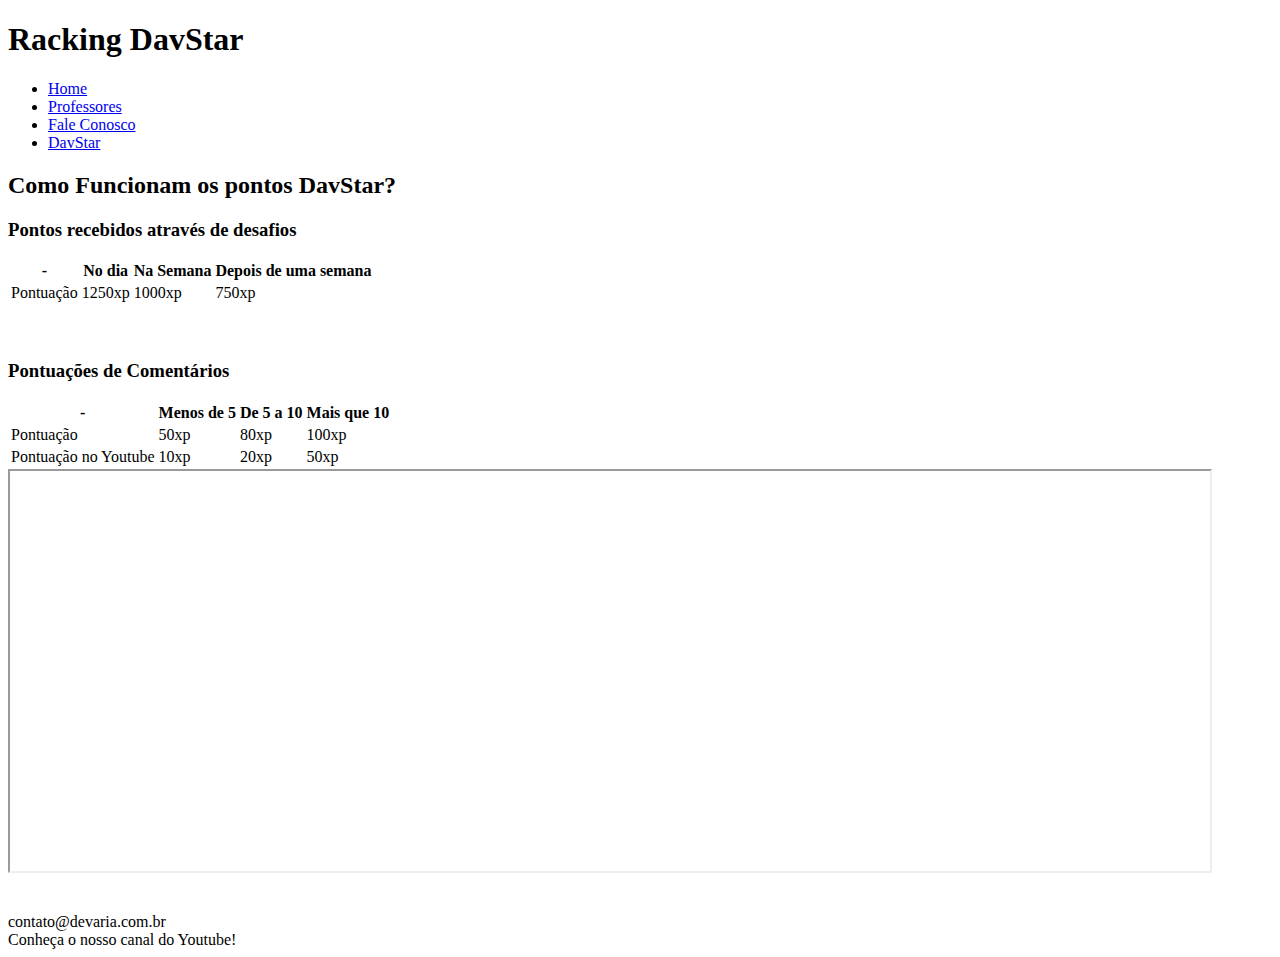
==== DevStar.html @ 485938d9 "stylo na página index" ====
<!DOCTYPE html>
<html lang="pt-BR">

<head>
    <meta charset="utf-8" />
    <title>DavStar!</title>
</head>

<body>
    <header>
        <h1>Racking DavStar</h1>
        <nav>
            <ul>
                <li><a href="index.html">Home</a></li>
                <li><a href="Professores.html">Professores</a></li>
                <li><a href="FaleConosco.html">Fale Conosco</a></li>
                <li><a href="DevStar.html">DavStar</a></li>
            </ul>
        </nav>
    </header>
    <main>
        <h2>Como Funcionam os pontos DavStar?</h2>
        <section>
            <h3>Pontos recebidos através de desafios</h3>
            <table>
                <thead>
                    <th>-</th>
                    <th>No dia</th>
                    <th>Na Semana</th>
                    <th>Depois de uma semana</th>
                </thead>
                <tbody>
                    <tr>
                        <td>Pontuação</td>
                        <td>1250xp</td>
                        <td>1000xp</td>
                        <td>750xp</td>
                    </tr>
                </tbody>
            </table>
        </section>
        <br>
        <br>
        <section>
            <h3>Pontuações de Comentários</h3>
            <table>
                <thead>
                    <th>-</th>
                    <th>Menos de 5</th>
                    <th>De 5 a 10</th>
                    <th>Mais que 10</th>
                </thead>
                <tbody>
                    <tr>
                        <td>Pontuação</td>
                        <td>50xp</td>
                        <td>80xp</td>
                        <td>100xp</td>
                    </tr>
                    <tr>
                        <td>Pontuação no Youtube</td>
                        <td>10xp</td>
                        <td>20xp</td>
                        <td>50xp</td>
                    </tr>
                </tbody>
            </table>
        </section>
        <section>
            <div>
                <iframe src="https://www.devaria.com.br/devstars" width="1200" height="400"></iframe>
            </div>
        </section>
        <br>
        <br>
    </main>
    <footer>
        <section>
            <span>contato@devaria.com.br</span> <br />
            <span>Conheça o nosso canal do Youtube!</span>
        </section>
    </footer>
</body>

</html>
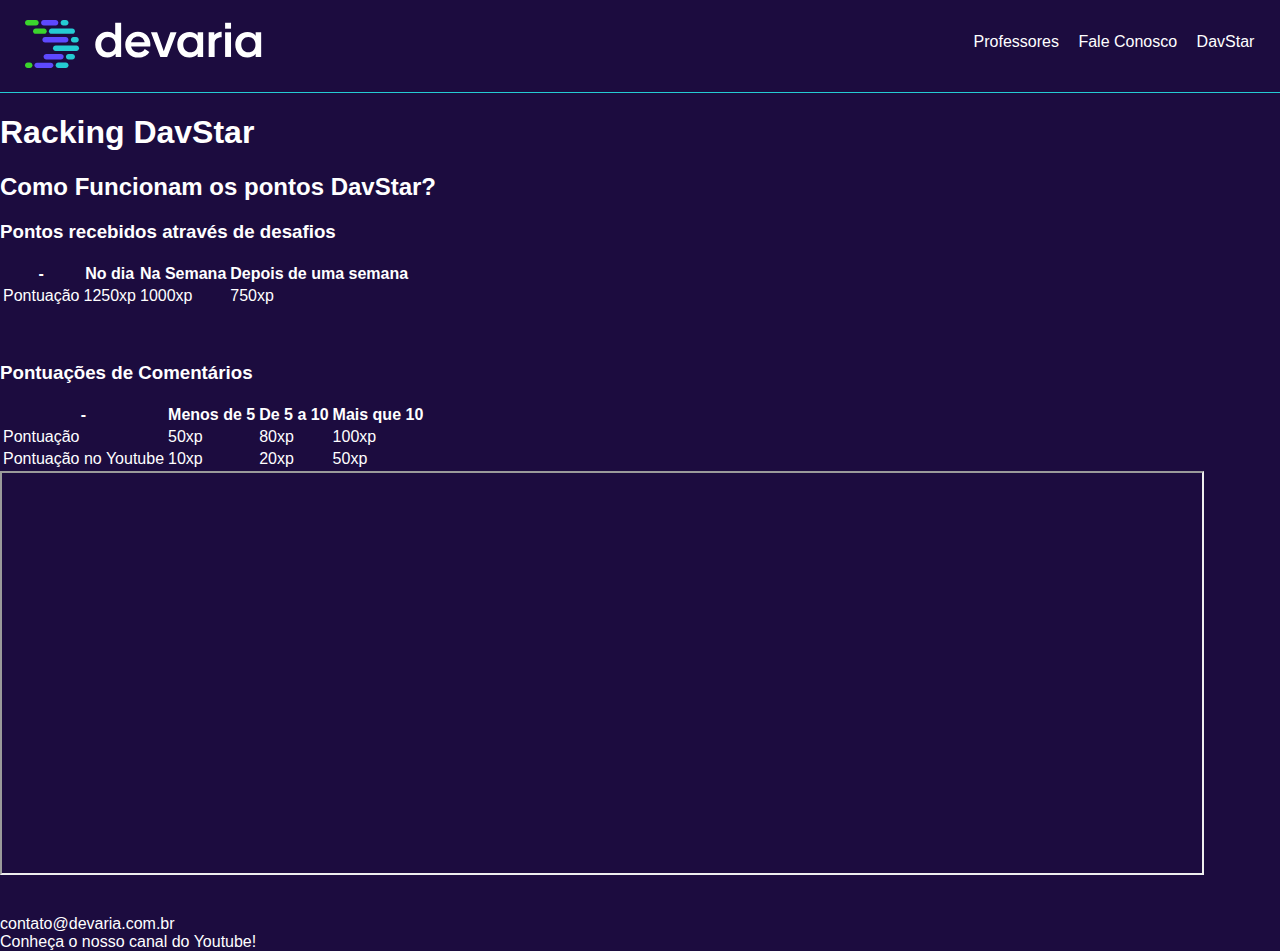
==== commit 0d504aea: "estilização do header e alguns elementos padrão da página" ====
--- a/DevStar.html
+++ b/DevStar.html
@@ -4,14 +4,18 @@
 <head>
     <meta charset="utf-8" />
     <title>DavStar!</title>
+    <meta name="viewport" content="width=device-width, initial-scale=1.0" />
+    <link rel="stylesheet" href="public/css/devaria.css" />
+    <link rel="stylesheet" href="public/css/header.css" />
 </head>
 
 <body>
     <header>
-        <h1>Racking DavStar</h1>
-        <nav>
+        <a href="index.html" class="link-logo">
+            <img src="public/fotos curso devaria/logo-devaria.sgv.svg" alt="logo devaria" />
+        </a>
+        <nav class="menu">
             <ul>
-                <li><a href="index.html">Home</a></li>
                 <li><a href="Professores.html">Professores</a></li>
                 <li><a href="FaleConosco.html">Fale Conosco</a></li>
                 <li><a href="DevStar.html">DavStar</a></li>
@@ -19,6 +23,7 @@
         </nav>
     </header>
     <main>
+        <h1>Racking DavStar</h1>
         <h2>Como Funcionam os pontos DavStar?</h2>
         <section>
             <h3>Pontos recebidos através de desafios</h3>
--- a/public/css/devaria.css
+++ b/public/css/devaria.css
@@ -0,0 +1,11 @@
+/* Estilos globais do site */
+html{
+    height: 100px;
+}
+
+body {
+    background-color: #1c0c3f;
+    font-family: sans-serif;
+    color: #fff;
+    margin: 0;
+}--- a/public/css/header.css
+++ b/public/css/header.css
@@ -0,0 +1,40 @@
+/* Estilos relacionados a página header */
+
+header .link-logo {
+    display: block;  
+    padding: 20px 25px;  
+    border-bottom: 1px solid #25cbd3;
+}
+
+header nav ul{
+    padding: 0;
+    text-align: center;
+}
+header nav ul li {
+    display: inline-block;
+}
+header nav ul li:not(:last-child) {
+    margin-right: 15px;
+}
+    
+.menu li a {
+    color: #fff;
+    text-decoration: none;
+}
+
+.menu li a:hover {
+    color: #3bd42d;
+    text-decoration: underline;
+}
+
+@media screen and (min-width: 992px) {
+    header {
+        position: relative;
+    }
+    .menu {
+        position: absolute;
+        right: 2%;
+        top: 18%;
+    }
+}
+   
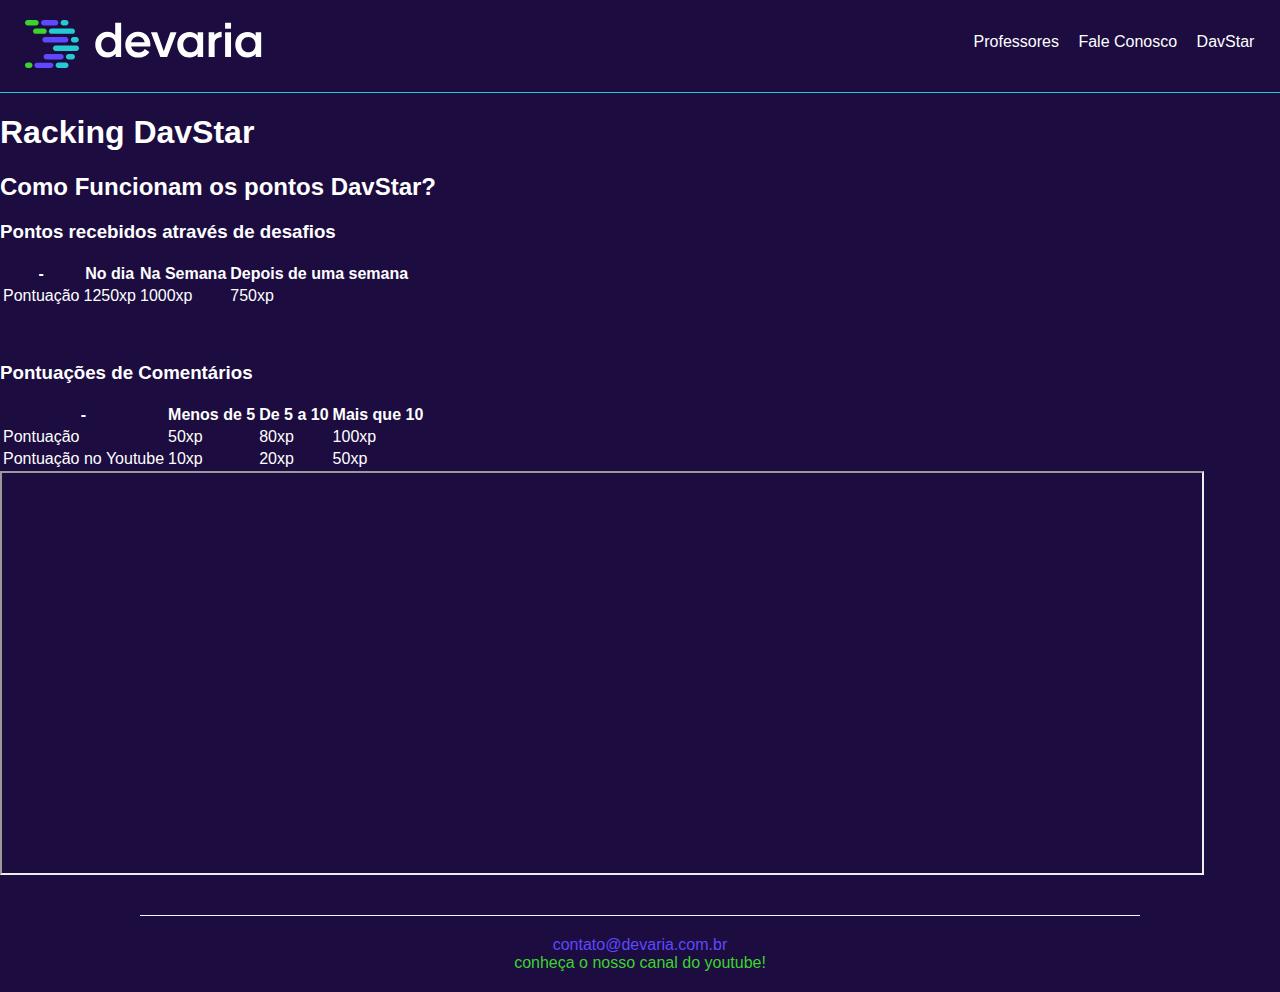
==== commit b5185971: "home prof fale conosco" ====
--- a/DevStar.html
+++ b/DevStar.html
@@ -7,6 +7,8 @@
     <meta name="viewport" content="width=device-width, initial-scale=1.0" />
     <link rel="stylesheet" href="public/css/devaria.css" />
     <link rel="stylesheet" href="public/css/header.css" />
+    <link rel="stylesheet" href="public/css/footer.css" />
+
 </head>
 
 <body>
--- a/public/css/devaria.css
+++ b/public/css/devaria.css
@@ -1,6 +1,6 @@
 /* Estilos globais do site */
 html{
-    height: 100px;
+    height: 100%;
 }
 
 body {
@@ -8,4 +8,34 @@
     font-family: sans-serif;
     color: #fff;
     margin: 0;
-}+}
+
+.title{
+    padding: 0 20px; 
+    /*.title é seletor de elemento, padding: 0 20px com margens somente nas laterais*/
+    font-size: 1.75em; /*mundar o tamnho da fonte,1.75em quer dizer que não vai ser 32px e sim um pouco menos*/
+    text-transform: uppercase;/*todas as letras caixa grande*/
+   }
+   h1.title{ /*é seletor de todos h1 que contém classe title*/
+       margin: 40px auto 20px;
+}
+
+.text-justify{
+    text-align: justify;/*texto justificado, seletro colocado no blockquote*/
+}
+.text-center {
+    text-align: center;
+}
+
+.margin-horizontal-20px {
+    margin-left: 20px;
+    margin-right: 20px;
+}
+
+@media screen and (min-width: 992px) {
+    .width-50pct-desktop { /* a imagem em pág de prof 50% quando em desktop*/
+        width: 50% !important;/*sobrescre qualquer prioridade*/
+    }
+}
+
+
--- a/public/css/footer.css
+++ b/public/css/footer.css
@@ -0,0 +1,19 @@
+/* Estilos relacionados ao rodapé */
+
+footer{
+    text-align: center; /*centralizar texto */
+    border-top: 1px solid #f0f5ff;/*borda inferior*/
+    padding: 20px;/*bordas internas,20px em todas as esferas*/
+    width: 75%;/*limitar a seção de um elemento de bloco,75% da larg da tela*/
+    margin: auto;/*centralizar o width*/
+    text-transform: lowercase; /*deixar todas as letras em caixa baixa*/
+}
+
+footer section span:first-child{
+    color: #5e49ff;
+}/*pseudo-seletor para mudar a cor do span do footer, tem dois span cada um ficará com uma cor diferente
+sendo first prim , last o últ*/
+
+footer section span:last-child{
+    color: #3bd42d;
+}